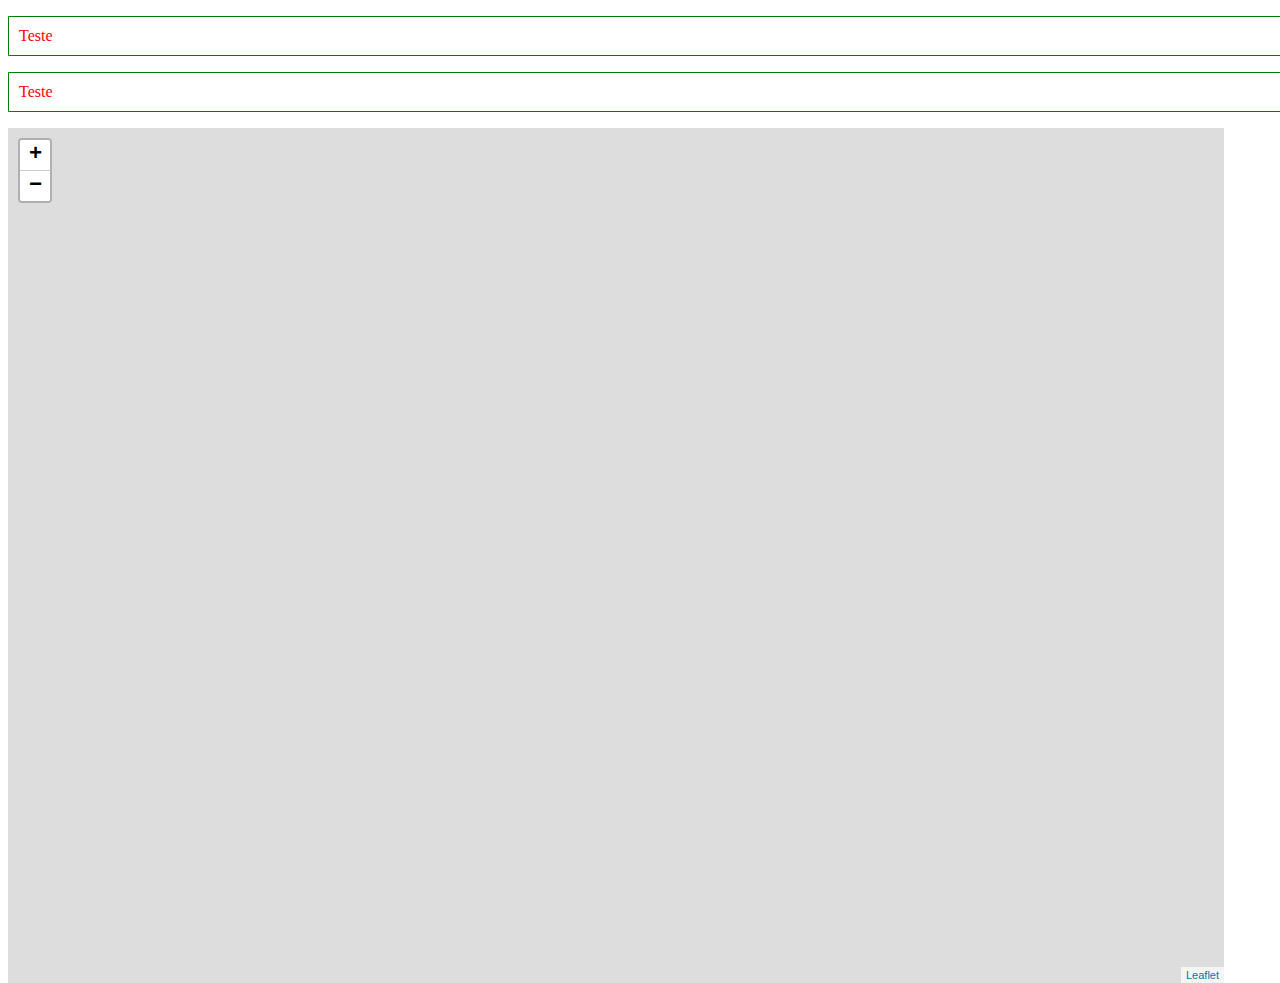
==== map_leaflet.html @ 0a91b0c2 "3modificacao com 3 hello world" ====
<!DOCTYPE html>
<html>
  <head>
    <meta charset="utf-8" name="viewport" content="width=device-width, initial-scale=1.0">
    <link href="estilo.css" type="text/css" rel="stylesheet">
    <link href="leaflet.css" type="text/css" rel="stylesheet">
    <title>My First Map in Leaflet</title>
    <script src="leaflet.js"></script>
    <script src="minhapagina.js"></script>
  </head>
        <body>
          <p> Teste</p>
          <p> Teste</p>
          <div id="meumapa">
          </div>
        </body>
</html>
---- estilo.css ----
html, body {
height: 100%;
width: 100%;
}
{
    background-color: #FFFFFF;
}
h1 {
    color: blue;
}

p {
    color: red;
    border: 1px solid green;
    padding: 10px;
}

#meumapa {
  height: 95%;
  width: 95%;
}
---- leaflet.css ----
/* required styles */

.leaflet-pane,
.leaflet-tile,
.leaflet-marker-icon,
.leaflet-marker-shadow,
.leaflet-tile-container,
.leaflet-pane > svg,
.leaflet-pane > canvas,
.leaflet-zoom-box,
.leaflet-image-layer,
.leaflet-layer {
	position: absolute;
	left: 0;
	top: 0;
	}
.leaflet-container {
	overflow: hidden;
	}
.leaflet-tile,
.leaflet-marker-icon,
.leaflet-marker-shadow {
	-webkit-user-select: none;
	   -moz-user-select: none;
	        user-select: none;
	  -webkit-user-drag: none;
	}
/* Safari renders non-retina tile on retina better with this, but Chrome is worse */
.leaflet-safari .leaflet-tile {
	image-rendering: -webkit-optimize-contrast;
	}
/* hack that prevents hw layers "stretching" when loading new tiles */
.leaflet-safari .leaflet-tile-container {
	width: 1600px;
	height: 1600px;
	-webkit-transform-origin: 0 0;
	}
.leaflet-marker-icon,
.leaflet-marker-shadow {
	display: block;
	}
/* .leaflet-container svg: reset svg max-width decleration shipped in Joomla! (joomla.org) 3.x */
/* .leaflet-container img: map is broken in FF if you have max-width: 100% on tiles */
.leaflet-container .leaflet-overlay-pane svg,
.leaflet-container .leaflet-marker-pane img,
.leaflet-container .leaflet-shadow-pane img,
.leaflet-container .leaflet-tile-pane img,
.leaflet-container img.leaflet-image-layer {
	max-width: none !important;
	max-height: none !important;
	}

.leaflet-container.leaflet-touch-zoom {
	-ms-touch-action: pan-x pan-y;
	touch-action: pan-x pan-y;
	}
.leaflet-container.leaflet-touch-drag {
	-ms-touch-action: pinch-zoom;
	/* Fallback for FF which doesn't support pinch-zoom */
	touch-action: none;
	touch-action: pinch-zoom;
}
.leaflet-container.leaflet-touch-drag.leaflet-touch-zoom {
	-ms-touch-action: none;
	touch-action: none;
}
.leaflet-container {
	-webkit-tap-highlight-color: transparent;
}
.leaflet-container a {
	-webkit-tap-highlight-color: rgba(51, 181, 229, 0.4);
}
.leaflet-tile {
	filter: inherit;
	visibility: hidden;
	}
.leaflet-tile-loaded {
	visibility: inherit;
	}
.leaflet-zoom-box {
	width: 0;
	height: 0;
	-moz-box-sizing: border-box;
	     box-sizing: border-box;
	z-index: 800;
	}
/* workaround for https://bugzilla.mozilla.org/show_bug.cgi?id=888319 */
.leaflet-overlay-pane svg {
	-moz-user-select: none;
	}

.leaflet-pane         { z-index: 400; }

.leaflet-tile-pane    { z-index: 200; }
.leaflet-overlay-pane { z-index: 400; }
.leaflet-shadow-pane  { z-index: 500; }
.leaflet-marker-pane  { z-index: 600; }
.leaflet-tooltip-pane   { z-index: 650; }
.leaflet-popup-pane   { z-index: 700; }

.leaflet-map-pane canvas { z-index: 100; }
.leaflet-map-pane svg    { z-index: 200; }

.leaflet-vml-shape {
	width: 1px;
	height: 1px;
	}
.lvml {
	behavior: url(#default#VML);
	display: inline-block;
	position: absolute;
	}


/* control positioning */

.leaflet-control {
	position: relative;
	z-index: 800;
	pointer-events: visiblePainted; /* IE 9-10 doesn't have auto */
	pointer-events: auto;
	}
.leaflet-top,
.leaflet-bottom {
	position: absolute;
	z-index: 1000;
	pointer-events: none;
	}
.leaflet-top {
	top: 0;
	}
.leaflet-right {
	right: 0;
	}
.leaflet-bottom {
	bottom: 0;
	}
.leaflet-left {
	left: 0;
	}
.leaflet-control {
	float: left;
	clear: both;
	}
.leaflet-right .leaflet-control {
	float: right;
	}
.leaflet-top .leaflet-control {
	margin-top: 10px;
	}
.leaflet-bottom .leaflet-control {
	margin-bottom: 10px;
	}
.leaflet-left .leaflet-control {
	margin-left: 10px;
	}
.leaflet-right .leaflet-control {
	margin-right: 10px;
	}


/* zoom and fade animations */

.leaflet-fade-anim .leaflet-tile {
	will-change: opacity;
	}
.leaflet-fade-anim .leaflet-popup {
	opacity: 0;
	-webkit-transition: opacity 0.2s linear;
	   -moz-transition: opacity 0.2s linear;
	     -o-transition: opacity 0.2s linear;
	        transition: opacity 0.2s linear;
	}
.leaflet-fade-anim .leaflet-map-pane .leaflet-popup {
	opacity: 1;
	}
.leaflet-zoom-animated {
	-webkit-transform-origin: 0 0;
	    -ms-transform-origin: 0 0;
	        transform-origin: 0 0;
	}
.leaflet-zoom-anim .leaflet-zoom-animated {
	will-change: transform;
	}
.leaflet-zoom-anim .leaflet-zoom-animated {
	-webkit-transition: -webkit-transform 0.25s cubic-bezier(0,0,0.25,1);
	   -moz-transition:    -moz-transform 0.25s cubic-bezier(0,0,0.25,1);
	     -o-transition:      -o-transform 0.25s cubic-bezier(0,0,0.25,1);
	        transition:         transform 0.25s cubic-bezier(0,0,0.25,1);
	}
.leaflet-zoom-anim .leaflet-tile,
.leaflet-pan-anim .leaflet-tile {
	-webkit-transition: none;
	   -moz-transition: none;
	     -o-transition: none;
	        transition: none;
	}

.leaflet-zoom-anim .leaflet-zoom-hide {
	visibility: hidden;
	}


/* cursors */

.leaflet-interactive {
	cursor: pointer;
	}
.leaflet-grab {
	cursor: -webkit-grab;
	cursor:    -moz-grab;
	}
.leaflet-crosshair,
.leaflet-crosshair .leaflet-interactive {
	cursor: crosshair;
	}
.leaflet-popup-pane,
.leaflet-control {
	cursor: auto;
	}
.leaflet-dragging .leaflet-grab,
.leaflet-dragging .leaflet-grab .leaflet-interactive,
.leaflet-dragging .leaflet-marker-draggable {
	cursor: move;
	cursor: -webkit-grabbing;
	cursor:    -moz-grabbing;
	}

/* marker & overlays interactivity */
.leaflet-marker-icon,
.leaflet-marker-shadow,
.leaflet-image-layer,
.leaflet-pane > svg path,
.leaflet-tile-container {
	pointer-events: none;
	}

.leaflet-marker-icon.leaflet-interactive,
.leaflet-image-layer.leaflet-interactive,
.leaflet-pane > svg path.leaflet-interactive {
	pointer-events: visiblePainted; /* IE 9-10 doesn't have auto */
	pointer-events: auto;
	}

/* visual tweaks */

.leaflet-container {
	background: #ddd;
	outline: 0;
	}
.leaflet-container a {
	color: #0078A8;
	}
.leaflet-container a.leaflet-active {
	outline: 2px solid orange;
	}
.leaflet-zoom-box {
	border: 2px dotted #38f;
	background: rgba(255,255,255,0.5);
	}


/* general typography */
.leaflet-container {
	font: 12px/1.5 "Helvetica Neue", Arial, Helvetica, sans-serif;
	}


/* general toolbar styles */

.leaflet-bar {
	box-shadow: 0 1px 5px rgba(0,0,0,0.65);
	border-radius: 4px;
	}
.leaflet-bar a,
.leaflet-bar a:hover {
	background-color: #fff;
	border-bottom: 1px solid #ccc;
	width: 26px;
	height: 26px;
	line-height: 26px;
	display: block;
	text-align: center;
	text-decoration: none;
	color: black;
	}
.leaflet-bar a,
.leaflet-control-layers-toggle {
	background-position: 50% 50%;
	background-repeat: no-repeat;
	display: block;
	}
.leaflet-bar a:hover {
	background-color: #f4f4f4;
	}
.leaflet-bar a:first-child {
	border-top-left-radius: 4px;
	border-top-right-radius: 4px;
	}
.leaflet-bar a:last-child {
	border-bottom-left-radius: 4px;
	border-bottom-right-radius: 4px;
	border-bottom: none;
	}
.leaflet-bar a.leaflet-disabled {
	cursor: default;
	background-color: #f4f4f4;
	color: #bbb;
	}

.leaflet-touch .leaflet-bar a {
	width: 30px;
	height: 30px;
	line-height: 30px;
	}
.leaflet-touch .leaflet-bar a:first-child {
	border-top-left-radius: 2px;
	border-top-right-radius: 2px;
	}
.leaflet-touch .leaflet-bar a:last-child {
	border-bottom-left-radius: 2px;
	border-bottom-right-radius: 2px;
	}

/* zoom control */

.leaflet-control-zoom-in,
.leaflet-control-zoom-out {
	font: bold 18px 'Lucida Console', Monaco, monospace;
	text-indent: 1px;
	}

.leaflet-touch .leaflet-control-zoom-in, .leaflet-touch .leaflet-control-zoom-out  {
	font-size: 22px;
	}


/* layers control */

.leaflet-control-layers {
	box-shadow: 0 1px 5px rgba(0,0,0,0.4);
	background: #fff;
	border-radius: 5px;
	}
.leaflet-control-layers-toggle {
	background-image: url(images/layers.png);
	width: 36px;
	height: 36px;
	}
.leaflet-retina .leaflet-control-layers-toggle {
	background-image: url(images/layers-2x.png);
	background-size: 26px 26px;
	}
.leaflet-touch .leaflet-control-layers-toggle {
	width: 44px;
	height: 44px;
	}
.leaflet-control-layers .leaflet-control-layers-list,
.leaflet-control-layers-expanded .leaflet-control-layers-toggle {
	display: none;
	}
.leaflet-control-layers-expanded .leaflet-control-layers-list {
	display: block;
	position: relative;
	}
.leaflet-control-layers-expanded {
	padding: 6px 10px 6px 6px;
	color: #333;
	background: #fff;
	}
.leaflet-control-layers-scrollbar {
	overflow-y: scroll;
	overflow-x: hidden;
	padding-right: 5px;
	}
.leaflet-control-layers-selector {
	margin-top: 2px;
	position: relative;
	top: 1px;
	}
.leaflet-control-layers label {
	display: block;
	}
.leaflet-control-layers-separator {
	height: 0;
	border-top: 1px solid #ddd;
	margin: 5px -10px 5px -6px;
	}

/* Default icon URLs */
.leaflet-default-icon-path {
	background-image: url(images/marker-icon.png);
	}


/* attribution and scale controls */

.leaflet-container .leaflet-control-attribution {
	background: #fff;
	background: rgba(255, 255, 255, 0.7);
	margin: 0;
	}
.leaflet-control-attribution,
.leaflet-control-scale-line {
	padding: 0 5px;
	color: #333;
	}
.leaflet-control-attribution a {
	text-decoration: none;
	}
.leaflet-control-attribution a:hover {
	text-decoration: underline;
	}
.leaflet-container .leaflet-control-attribution,
.leaflet-container .leaflet-control-scale {
	font-size: 11px;
	}
.leaflet-left .leaflet-control-scale {
	margin-left: 5px;
	}
.leaflet-bottom .leaflet-control-scale {
	margin-bottom: 5px;
	}
.leaflet-control-scale-line {
	border: 2px solid #777;
	border-top: none;
	line-height: 1.1;
	padding: 2px 5px 1px;
	font-size: 11px;
	white-space: nowrap;
	overflow: hidden;
	-moz-box-sizing: border-box;
	     box-sizing: border-box;

	background: #fff;
	background: rgba(255, 255, 255, 0.5);
	}
.leaflet-control-scale-line:not(:first-child) {
	border-top: 2px solid #777;
	border-bottom: none;
	margin-top: -2px;
	}
.leaflet-control-scale-line:not(:first-child):not(:last-child) {
	border-bottom: 2px solid #777;
	}

.leaflet-touch .leaflet-control-attribution,
.leaflet-touch .leaflet-control-layers,
.leaflet-touch .leaflet-bar {
	box-shadow: none;
	}
.leaflet-touch .leaflet-control-layers,
.leaflet-touch .leaflet-bar {
	border: 2px solid rgba(0,0,0,0.2);
	background-clip: padding-box;
	}


/* popup */

.leaflet-popup {
	position: absolute;
	text-align: center;
	margin-bottom: 20px;
	}
.leaflet-popup-content-wrapper {
	padding: 1px;
	text-align: left;
	border-radius: 12px;
	}
.leaflet-popup-content {
	margin: 13px 19px;
	line-height: 1.4;
	}
.leaflet-popup-content p {
	margin: 18px 0;
	}
.leaflet-popup-tip-container {
	width: 40px;
	height: 20px;
	position: absolute;
	left: 50%;
	margin-left: -20px;
	overflow: hidden;
	pointer-events: none;
	}
.leaflet-popup-tip {
	width: 17px;
	height: 17px;
	padding: 1px;

	margin: -10px auto 0;

	-webkit-transform: rotate(45deg);
	   -moz-transform: rotate(45deg);
	    -ms-transform: rotate(45deg);
	     -o-transform: rotate(45deg);
	        transform: rotate(45deg);
	}
.leaflet-popup-content-wrapper,
.leaflet-popup-tip {
	background: white;
	color: #333;
	box-shadow: 0 3px 14px rgba(0,0,0,0.4);
	}
.leaflet-container a.leaflet-popup-close-button {
	position: absolute;
	top: 0;
	right: 0;
	padding: 4px 4px 0 0;
	border: none;
	text-align: center;
	width: 18px;
	height: 14px;
	font: 16px/14px Tahoma, Verdana, sans-serif;
	color: #c3c3c3;
	text-decoration: none;
	font-weight: bold;
	background: transparent;
	}
.leaflet-container a.leaflet-popup-close-button:hover {
	color: #999;
	}
.leaflet-popup-scrolled {
	overflow: auto;
	border-bottom: 1px solid #ddd;
	border-top: 1px solid #ddd;
	}

.leaflet-oldie .leaflet-popup-content-wrapper {
	zoom: 1;
	}
.leaflet-oldie .leaflet-popup-tip {
	width: 24px;
	margin: 0 auto;

	-ms-filter: "progid:DXImageTransform.Microsoft.Matrix(M11=0.70710678, M12=0.70710678, M21=-0.70710678, M22=0.70710678)";
	filter: progid:DXImageTransform.Microsoft.Matrix(M11=0.70710678, M12=0.70710678, M21=-0.70710678, M22=0.70710678);
	}
.leaflet-oldie .leaflet-popup-tip-container {
	margin-top: -1px;
	}

.leaflet-oldie .leaflet-control-zoom,
.leaflet-oldie .leaflet-control-layers,
.leaflet-oldie .leaflet-popup-content-wrapper,
.leaflet-oldie .leaflet-popup-tip {
	border: 1px solid #999;
	}


/* div icon */

.leaflet-div-icon {
	background: #fff;
	border: 1px solid #666;
	}


/* Tooltip */
/* Base styles for the element that has a tooltip */
.leaflet-tooltip {
	position: absolute;
	padding: 6px;
	background-color: #fff;
	border: 1px solid #fff;
	border-radius: 3px;
	color: #222;
	white-space: nowrap;
	-webkit-user-select: none;
	-moz-user-select: none;
	-ms-user-select: none;
	user-select: none;
	pointer-events: none;
	box-shadow: 0 1px 3px rgba(0,0,0,0.4);
	}
.leaflet-tooltip.leaflet-clickable {
	cursor: pointer;
	pointer-events: auto;
	}
.leaflet-tooltip-top:before,
.leaflet-tooltip-bottom:before,
.leaflet-tooltip-left:before,
.leaflet-tooltip-right:before {
	position: absolute;
	pointer-events: none;
	border: 6px solid transparent;
	background: transparent;
	content: "";
	}

/* Directions */

.leaflet-tooltip-bottom {
	margin-top: 6px;
}
.leaflet-tooltip-top {
	margin-top: -6px;
}
.leaflet-tooltip-bottom:before,
.leaflet-tooltip-top:before {
	left: 50%;
	margin-left: -6px;
	}
.leaflet-tooltip-top:before {
	bottom: 0;
	margin-bottom: -12px;
	border-top-color: #fff;
	}
.leaflet-tooltip-bottom:before {
	top: 0;
	margin-top: -12px;
	margin-left: -6px;
	border-bottom-color: #fff;
	}
.leaflet-tooltip-left {
	margin-left: -6px;
}
.leaflet-tooltip-right {
	margin-left: 6px;
}
.leaflet-tooltip-left:before,
.leaflet-tooltip-right:before {
	top: 50%;
	margin-top: -6px;
	}
.leaflet-tooltip-left:before {
	right: 0;
	margin-right: -12px;
	border-left-color: #fff;
	}
.leaflet-tooltip-right:before {
	left: 0;
	margin-left: -12px;
	border-right-color: #fff;
	}
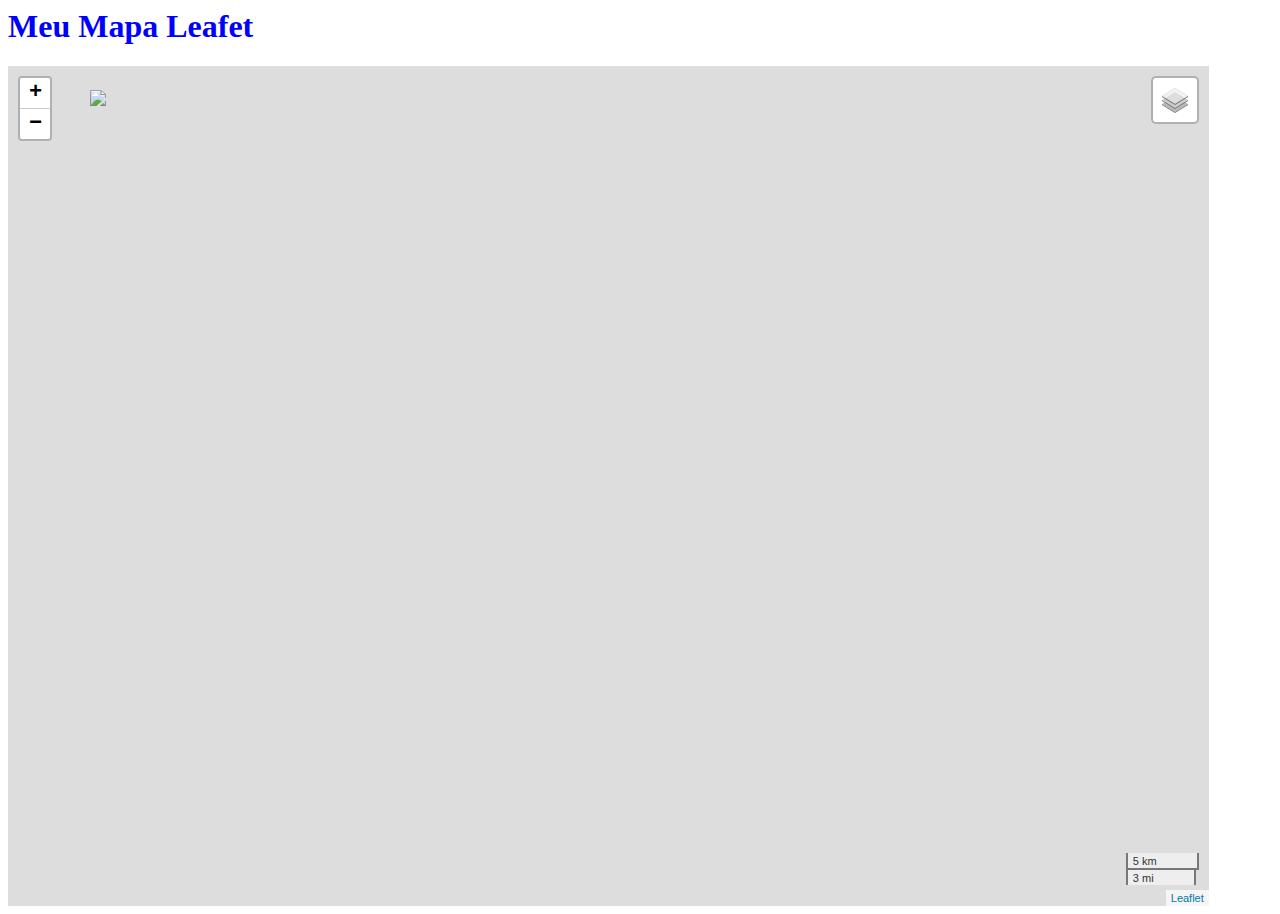
==== commit aab09961: "Terezo" ====
--- a/map_leaflet.html
+++ b/map_leaflet.html
@@ -1,17 +1,15 @@
-<!DOCTYPE html>
 <html>
-  <head>
-    <meta charset="utf-8" name="viewport" content="width=device-width, initial-scale=1.0">
-    <link href="estilo.css" type="text/css" rel="stylesheet">
-    <link href="leaflet.css" type="text/css" rel="stylesheet">
-    <title>My First Map in Leaflet</title>
-    <script src="leaflet.js"></script>
-    <script src="minhapagina.js"></script>
-  </head>
+    <head>
+      <meta charset="utf-8"/>
+      <link href="estilo.css" type="text/css" rel="stylesheet" >
+      <link href="leaflet.css" type="text/css" rel="stylesheet" >
+      <title> Mapa Lefleat </title>
+      <script src="leaflet.js"></script>
+      <script src="minhapagina.js"></script>
+    </head>
         <body>
-          <p> Teste</p>
-          <p> Teste</p>
-          <div id="meumapa">
-          </div>
+          <h1>Meu Mapa Leafet</h1>
+          <img src="http://localhost:8082/geoserver/wms?REQUEST=GetLegendGraphic&FORMAT=image/jpeg&LAYER=topp:states"/>
+          <div id="meumapa"></div>
         </body>
 </html>
--- a/estilo.css
+++ b/estilo.css
@@ -1,11 +1,11 @@
-
+/* 
 html, body {
 height: 100%;
 width: 100%;
 }
 {
     background-color: #FFFFFF;
-}
+} */
 h1 {
     color: blue;
 }
@@ -20,3 +20,11 @@
   height: 95%;
   width: 95%;
 }
+
+img {
+  position: absolute;
+  top: 10%;
+  left: 7%;
+  z-index: 500;
+
+}
